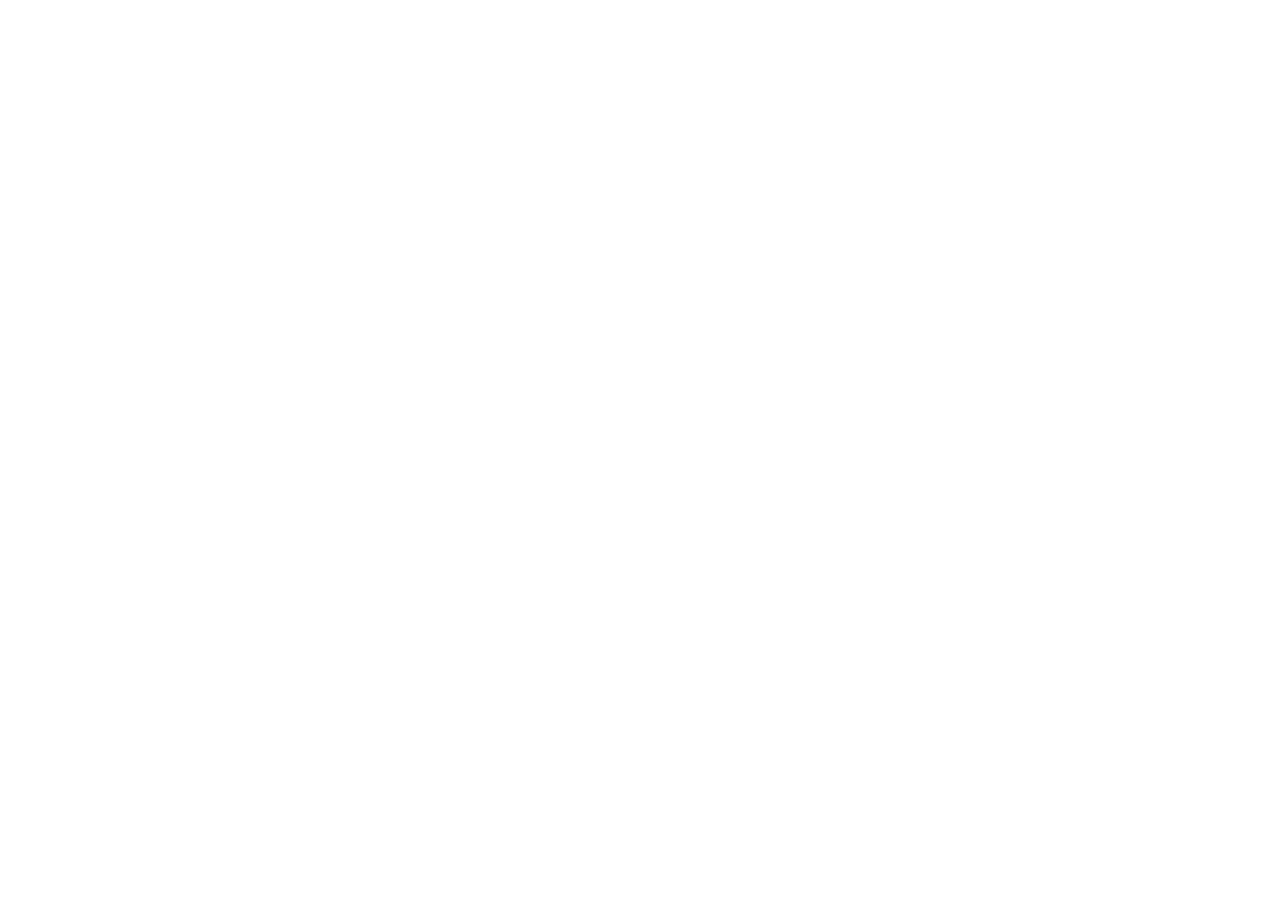
==== index.html @ c10b07fc "initial commit" ====
<!DOCTYPE html>
<html lang="en">
  <head>
    <meta charset="UTF-8" />
    <meta http-equiv="X-UA-Compatible" content="IE=edge" />
    <meta name="viewport" content="width=device-width, initial-scale=1.0" />
    <title>Document</title>
  </head>
  <body></body>
</html>
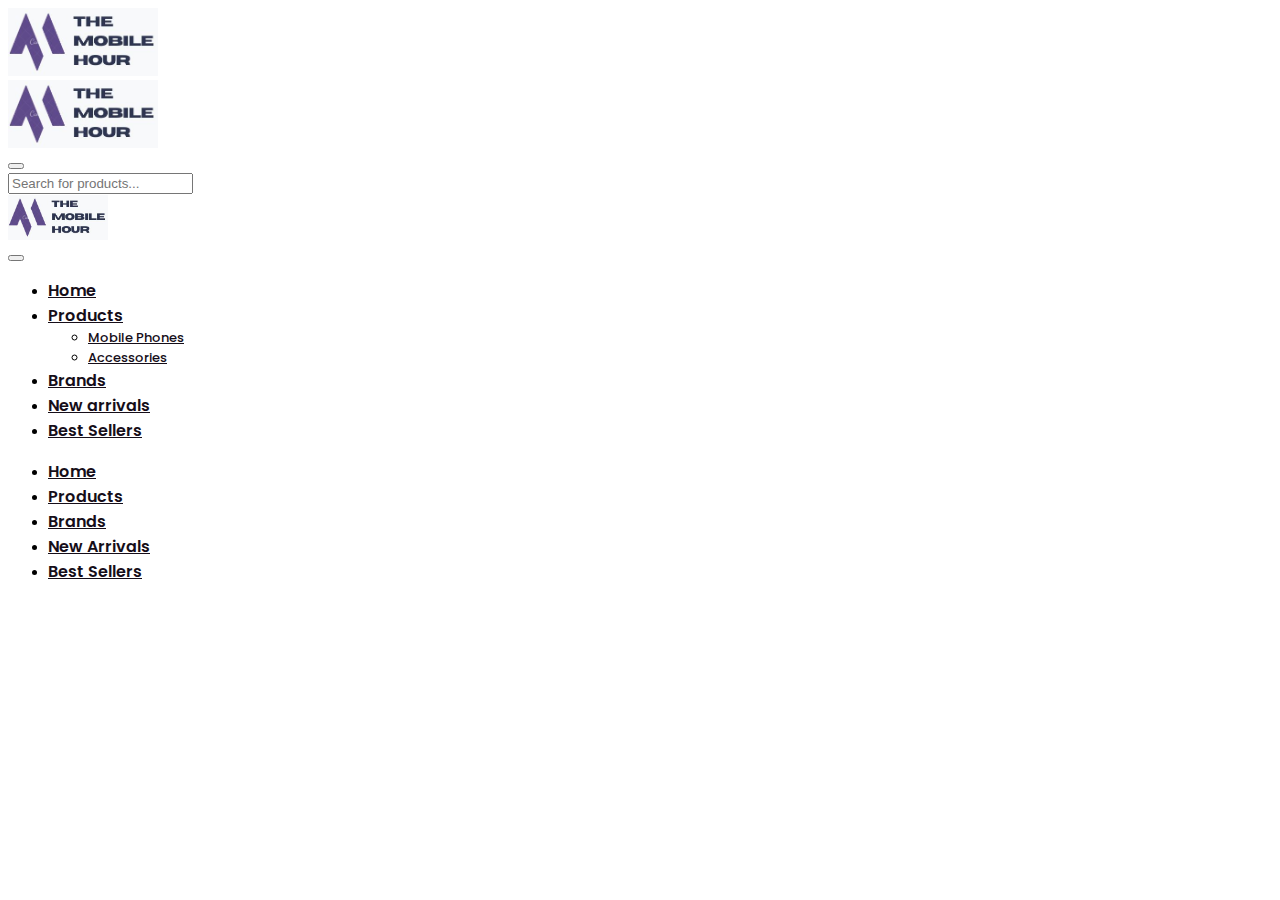
==== commit 2f97957c: "added navbar" ====
--- a/index.html
+++ b/index.html
@@ -4,7 +4,232 @@
     <meta charset="UTF-8" />
     <meta http-equiv="X-UA-Compatible" content="IE=edge" />
     <meta name="viewport" content="width=device-width, initial-scale=1.0" />
-    <title>Document</title>
+    <!-- Bootstrap CSS only -->
+    <link
+      href="https://cdn.jsdelivr.net/npm/bootstrap@5.2.0/dist/css/bootstrap.min.css"
+      rel="stylesheet"
+      integrity="sha384-gH2yIJqKdNHPEq0n4Mqa/HGKIhSkIHeL5AyhkYV8i59U5AR6csBvApHHNl/vI1Bx"
+      crossorigin="anonymous"
+    />
+
+
+    <!-- FontAwesome -->
+    <script
+      src="https://kit.fontawesome.com/5c10e22d0a.js"
+      crossorigin="anonymous"
+    ></script>
+    <link
+      rel="stylesheet"
+      href="https://cdnjs.cloudflare.com/ajax/libs/font-awesome/6.1.2/css/all.min.css"
+      integrity="sha512-1sCRPdkRXhBV2PBLUdRb4tMg1w2YPf37qatUFeS7zlBy7jJI8Lf4VHwWfZZfpXtYSLy85pkm9GaYVYMfw5BC1A=="
+      crossorigin="anonymous"
+      referrerpolicy="no-referrer"
+    />
+
+    <link rel="stylesheet" href="/src/styles.css" />
+    <link rel="preconnect" href="https://fonts.googleapis.com" />
+    <link rel="preconnect" href="https://fonts.gstatic.com" crossorigin />
+    <link
+      href="https://fonts.googleapis.com/css2?family=Playfair+Display:wght@700&family=Poppins:wght@400;500;700&display=swap"
+      rel="stylesheet"
+    />
+    <title>The Mobile Hour</title>
   </head>
-  <body></body>
-</html>
+  <body>
+    <div class="container-lg">
+      <!-- Navigation Bar 1 -->
+      <div class="border-bottom" pb-5>
+        <nav class="navbar bg-light py-lg-2 pt-3 px-0 pb-0">
+          <div class="container">
+            <div class="row w-100 align-items-center g-3">
+              <div class="col-lg-3 col-xxl-2">
+                <a class="navbar-brand d-none d-lg-block" href="./index.html">
+                  <img
+                    src="/images/logo_changed.JPG"
+                    alt="logo"
+                    width="150"
+                    id="logo"
+                  />
+                </a>
+                <div class="d-flex justify-content-between w-100 d-lg-none">
+                  <a class="navbar-brand" href="#">
+                    <img
+                      src="/images/logo_changed.JPG"
+                      class="ms-3"
+                      alt="logo"
+                      width="150"
+                      id="logo"
+                    />
+                  </a>
+                  <div class="d-flex align-items-center lh-1">
+                    <div class="list-inline me-2">
+                      <div class="list-inline-item">
+                        <a
+                          href="#"
+                          class="text-muted"
+                          data-bs-toggle="modal"
+                          data-bs-target="#userModal"
+                        >
+                          <i class="fa fa-solid fa-user me-3 nav-icon"></i>
+                        </a>
+                      </div>
+                      <div class="list-inline-item">
+                        <a
+                          class="text-muted"
+                          data-bs-toggle="offcanvas"
+                          data-bs-target="#offCanvasRight"
+                          href="#"
+                          role="button"
+                          aria-controls="offCanvasRight"
+                        >
+                          <i
+                            class="fa fa-solid fa-cart-shopping me-2 nav-icon"
+                          ></i>
+                        </a>
+                      </div>
+                      <button
+                        class="navbar-toggler collapsed"
+                        type="button"
+                        data-bs-toggle="offcanvas"
+                        data-bs-target="#navbar-default"
+                        aria-controls="navbar-default"
+                        aria-expanded="false"
+                        aria-label="Toggle navigation"
+                      >
+                        <span class="navbar-toggler-icon"></span>
+                      </button>
+                    </div>
+                  </div>
+                </div>
+              </div>
+              <div class="col-xxl-6 col-lg-5 d-none d-lg-block">
+                <form action="#" class="search-header">
+                  <div class="input-group" id="search-bar">
+                    <input
+                      class="form-control border-end-0"
+                      type="text"
+                      placeholder="Search for products..."
+                      aria-label="Search for products"
+                      aria-describedby="basic-addon2"
+                    />
+                    <span
+                      class="input-group-text bg-transparent"
+                      id="basic-addon2"
+                    >
+                      <a href="#">
+                        <i class="fa fa-light fa-magnifying-glass nav-icon"></i>
+                      </a>
+                    </span>
+                  </div>
+                </form>
+              </div>
+              <div class="col-md-4 col-xxl-4 text-end d-none d-lg-block">
+                <div class="list-inline">
+                  <div class="list-inline-item">
+                    <a
+                      href="#"
+                      class="text-muted"
+                      data-bs-toggle="modal"
+                      data-bs-target="#userModal"
+                    >
+                      <i class="fa fa-solid fa-cart-shopping me-2 nav-icon"></i>
+                    </a>
+                  </div>
+                  <div class="list-inline-item">
+                    <a
+                      class="text-muted position-relative"
+                      data-bs-toggle="offcanvas"
+                      data-bs-target="#offCanvasRight"
+                      href="#"
+                      role="button"
+                      aria-controls="offCanvasRight"
+                    >
+                      <i class="fa fa-solid fa-user me-3 nav-icon"></i>
+                    </a>
+                  </div>
+                </div>
+              </div>
+            </div>
+          </div>
+        </nav>
+        <!-- Second navbar -->
+
+        <nav
+          class="navbar navbar-expand-lg bg-light pt-0 pb-0 navbar-default">
+          <div class="container px-0 px-md-3">
+            <div class="offcanvas offcanvas-start p-4 p-lg-0" id="navbar-default" aria-modal="true" role="dialog">
+              <div class="d-flex justify-content-between align-items-center mb-2 d-block d-lg-none">
+                <div>
+                  <img src="/images/logo_changed.JPG" width="100">
+                </div>
+                <button type="button" class="btn-close" data-bs-dismiss="offcanvas" aria-label="Close"></button>
+              </div>
+              <div class="d-none d-md-block">
+                <ul class="navbar-nav">
+                  <li class="nav-item ">
+                    <a class="nav-link mx-3" href="#"> Home </a>
+                  </li>
+                  <li class="nav-item dropdown">
+                    <a class="nav-link mx-3 dropdown-toggle" href="#" role="button" data-bs-toggle="dropdown" aria-expanded="false"> Products </a>
+                      <ul  class="dropdown-menu">
+                        <li>
+                          <a class="dropdown-item" href="#">Mobile Phones</a>
+                        </li>
+                        <li>
+                          <a class="dropdown-item" href="#">Accessories</a>
+                        </li>
+                      </ul>
+                  </li>
+                  <li class="nav-item">
+                    <a class="nav-link mx-3" href="#"> Brands </a>
+                  </li>
+                  <li class="nav-item">
+                    <a class="nav-link mx-3" href="#"> New arrivals </a>
+                  </li>
+                  <li class="nav-item">
+                    <a class="nav-link mx-3" href="#"> Best Sellers </a>
+                  </li>
+                </ul>
+              </div>
+              <div class="d-block d-md-none">
+                <ul class="navbar-nav">
+                  <li class="nav-item">
+                    <a class="nav-link" href="#"> Home </a>
+                  </li>
+                  <li class="nav-item dropdown">
+                    <a class="nav-link dropdown-toggle" href="#" role="button" data-bs-toggle="dropdown" aria-expanded="false"> Products </a>
+                  </li>
+                  <li class="nav-item dropdown">
+                    <a class="nav-link" href="#"> Brands </a>
+                  </li>
+                  <li class="nav-item dropdown">
+                    <a class="nav-link" href="#"> New Arrivals </a>
+                  </li>
+                  <li class="nav-item dropdown">   
+                    <a class="nav-link" href="#"> Best Sellers </a>
+                  </li>
+                </ul>
+              </div>
+            </div>
+          </div>
+        </nav>
+      </div>
+      <img
+        src="/images/rodion-kutsaev-0VGG7cqTwCo-unsplash.jpg"
+        class="img-fluid pt-5"
+        alt=""
+      />
+      </div>
+    </div>
+    <script
+      src="https://cdn.jsdelivr.net/npm/@popperjs/core@2.9.2/dist/umd/popper.min.js"
+      integrity="sha384-IQsoLXl5PILFhosVNubq5LC7Qb9DXgDA9i+tQ8Zj3iwWAwPtgFTxbJ8NT4GN1R8p"
+      crossorigin="anonymous"
+    ></script>
+    <script
+      src="https://cdn.jsdelivr.net/npm/bootstrap@5.0.2/dist/js/bootstrap.min.js"
+      integrity="sha384-cVKIPhGWiC2Al4u+LWgxfKTRIcfu0JTxR+EQDz/bgldoEyl4H0zUF0QKbrJ0EcQF"
+      crossorigin="anonymous"
+    ></script>
+  </body>
+</html>--- a/src/styles.css
+++ b/src/styles.css
@@ -0,0 +1,56 @@
+:root {
+  --branding-color: #594a84;
+  --secondary-color: #160e19;
+  --heading-font-family: "Playfair Display", serif;
+  --default-font-family: "Poppins", sans-serif;
+}
+
+.nav-icon {
+  color: var(--secondary-color);
+}
+#search-bar {
+  font-family: var(--default-font-family);
+}
+
+.nav-link {
+  color: var(--secondary-color);
+  font-family: var(--default-font-family);
+  font-weight: 600;
+  font-size: 16px;
+}
+.nav-link:hover {
+  color: var(--branding-color);
+}
+.dropdown-item {
+  font-size: 13px;
+  font-family: var(--default-font-family);
+  color: var(--secondary-color);
+  font-weight: 500;
+  color: var(--secondary-color);
+}
+.dropdown-item:hover {
+  background-color: var(--branding-color);
+  color: azure;
+}
+/* @media (max-width: 991px) {
+  .nav-item {
+    font-size: 15px;
+  }
+} */
+@media (max-width: 767px) {
+  #logo {
+    width: 80px;
+  }
+  .navbar-toggler .navbar-toggler-icon {
+    width: 30px !important;
+    height: 30px !important;
+  }
+  .navbar-toggler {
+    padding: 3px 8px;
+  }
+}
+
+.modal-backdrop {
+  /* bug fix - no overlay */
+  display: none;
+}
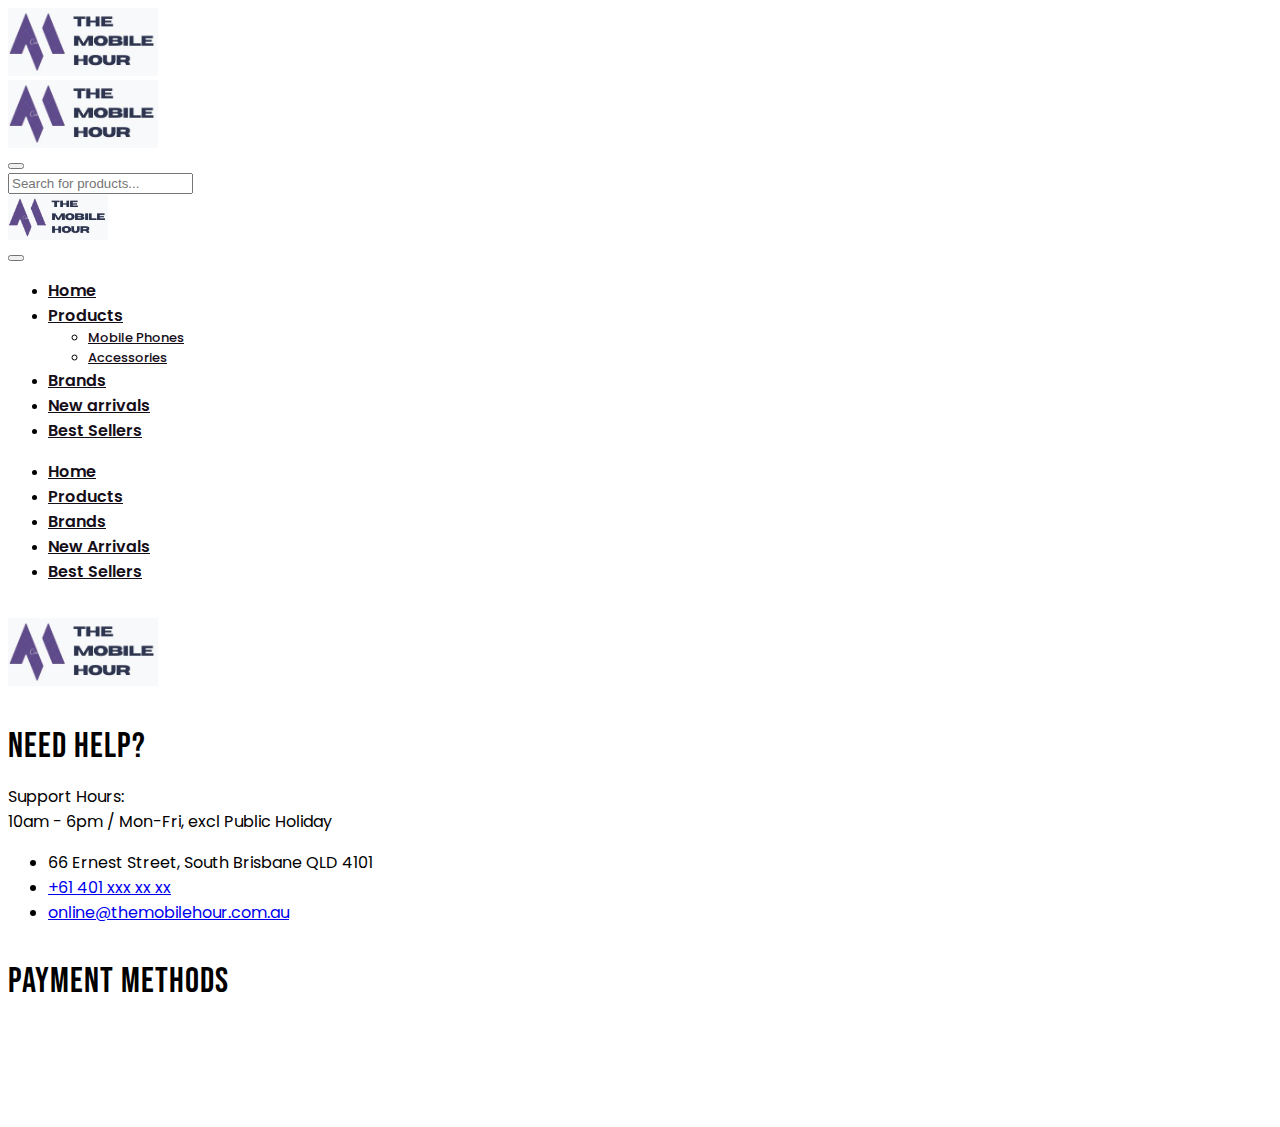
==== commit a9b2e9eb: "Added footer, changed google fonts" ====
--- a/index.html
+++ b/index.html
@@ -27,12 +27,10 @@
     />
 
     <link rel="stylesheet" href="/src/styles.css" />
-    <link rel="preconnect" href="https://fonts.googleapis.com" />
-    <link rel="preconnect" href="https://fonts.gstatic.com" crossorigin />
-    <link
-      href="https://fonts.googleapis.com/css2?family=Playfair+Display:wght@700&family=Poppins:wght@400;500;700&display=swap"
-      rel="stylesheet"
-    />
+<!-- Google Fonts -->
+   <link rel="preconnect" href="https://fonts.googleapis.com">
+<link rel="preconnect" href="https://fonts.gstatic.com" crossorigin>
+<link href="https://fonts.googleapis.com/css2?family=Bebas+Neue&family=Poppins:wght@400;500;600&display=swap" rel="stylesheet">
     <title>The Mobile Hour</title>
   </head>
   <body>
@@ -221,6 +219,75 @@
       />
       </div>
     </div>
+
+<div class="footer">
+  <div class="container border-top mt-5">
+    <footer class="row g-4 py-4 bg-light">
+      <div class="d-none d-lg-block col-lg-3 text-center">
+        <img src="/images/logo_changed.JPG" width="150" alt="logo">
+      </div>
+      <div class="col-12 col-md-12 col-lg-5">
+<p class="footer-title"> Need help?</p>
+<p class="support-hours">
+  Support Hours:
+  <br>
+10am - 6pm / Mon-Fri, excl Public Holiday
+</p>
+<div class="contacts">
+  <ul class="contact-details list-unstyled">
+    <li>
+      <i class="fa-solid fa-location-dot"></i>
+      66 Ernest Street, South Brisbane QLD 4101
+    </li>
+    <li>
+        <i class="fa-solid fa-phone"></i>
+          <a href="tel:+61401xxxxxx">
+          +61 401 xxx xx xx
+          </a>
+    </li>
+    <li>
+      <i class="fa-solid fa-envelope"></i>
+      <a href="mailto:online@themobilehour.com.au">  
+        online@themobilehour.com.au
+      </a>
+    </li>
+  </ul>
+</div>
+
+      </div>
+      <div class="col-12 col-md-12 col-lg-4">
+<p class="footer-title"> Payment Methods</p>
+  <div class="row text-center align-items-center my-3 mx-0">
+    
+     <div class="col-4 text-start p-0">
+        <i class="fa-brands fa-cc-paypal fa-2xl"></i>
+      </div>
+      <div class="col-4 text-start p-0">
+        <i class="fa-brands fa-cc-mastercard fa-2xl"></i>
+      </div>
+       <div class="col-4 text-start p-0">
+        <i class="fa-brands fa-amazon-pay fa-2xl"></i>
+      </div>
+  </div>
+  <div class="row text-center align-items-center my-3 mx-0">
+    <div class="col-4 text-start p-0">
+      <i class="fa-brands fa-cc-visa fa-2xl"></i>
+    </div>
+    <div class="col-4 text-start p-0">
+      <i class="fa-brands fa-cc-amex fa-2xl"></i>
+    </div>
+<div class="col-4 text-start p-0">
+    <i class="fa-brands fa-apple-pay fa-2xl"></i>
+    </div>
+  </div>
+
+
+      </div>
+    </footer>
+  </div>
+
+</div>
+
     <script
       src="https://cdn.jsdelivr.net/npm/@popperjs/core@2.9.2/dist/umd/popper.min.js"
       integrity="sha384-IQsoLXl5PILFhosVNubq5LC7Qb9DXgDA9i+tQ8Zj3iwWAwPtgFTxbJ8NT4GN1R8p"
--- a/src/styles.css
+++ b/src/styles.css
@@ -1,7 +1,7 @@
 :root {
   --branding-color: #594a84;
   --secondary-color: #160e19;
-  --heading-font-family: "Playfair Display", serif;
+  --heading-font-family: "Bebas Neue", cursive;
   --default-font-family: "Poppins", sans-serif;
 }
 
@@ -32,12 +32,37 @@
   background-color: var(--branding-color);
   color: azure;
 }
-/* @media (max-width: 991px) {
-  .nav-item {
-    font-size: 15px;
+
+p.footer-title {
+  font-family: var(--heading-font-family);
+  font-size: 35px;
+  margin-bottom: 0.5rem;
+  letter-spacing: 1px;
+}
+.fa-brands {
+  color: var(--secondary-color);
+  margin: 10px;
+}
+
+.support-hours {
+  font-family: var(--default-font-family);
+}
+
+.contact-details {
+  font-family: var(--default-font-family);
+}
+@media (max-width: 576px) {
+  .footer-title {
+    font-size: 30px !important;
   }
-} */
-@media (max-width: 767px) {
+  .support-hours {
+    font-size: 18px !important;
+  }
+  .contact-details {
+    font-size: 18px !important;
+  }
+}
+@media (max-width: 768px) {
   #logo {
     width: 80px;
   }
